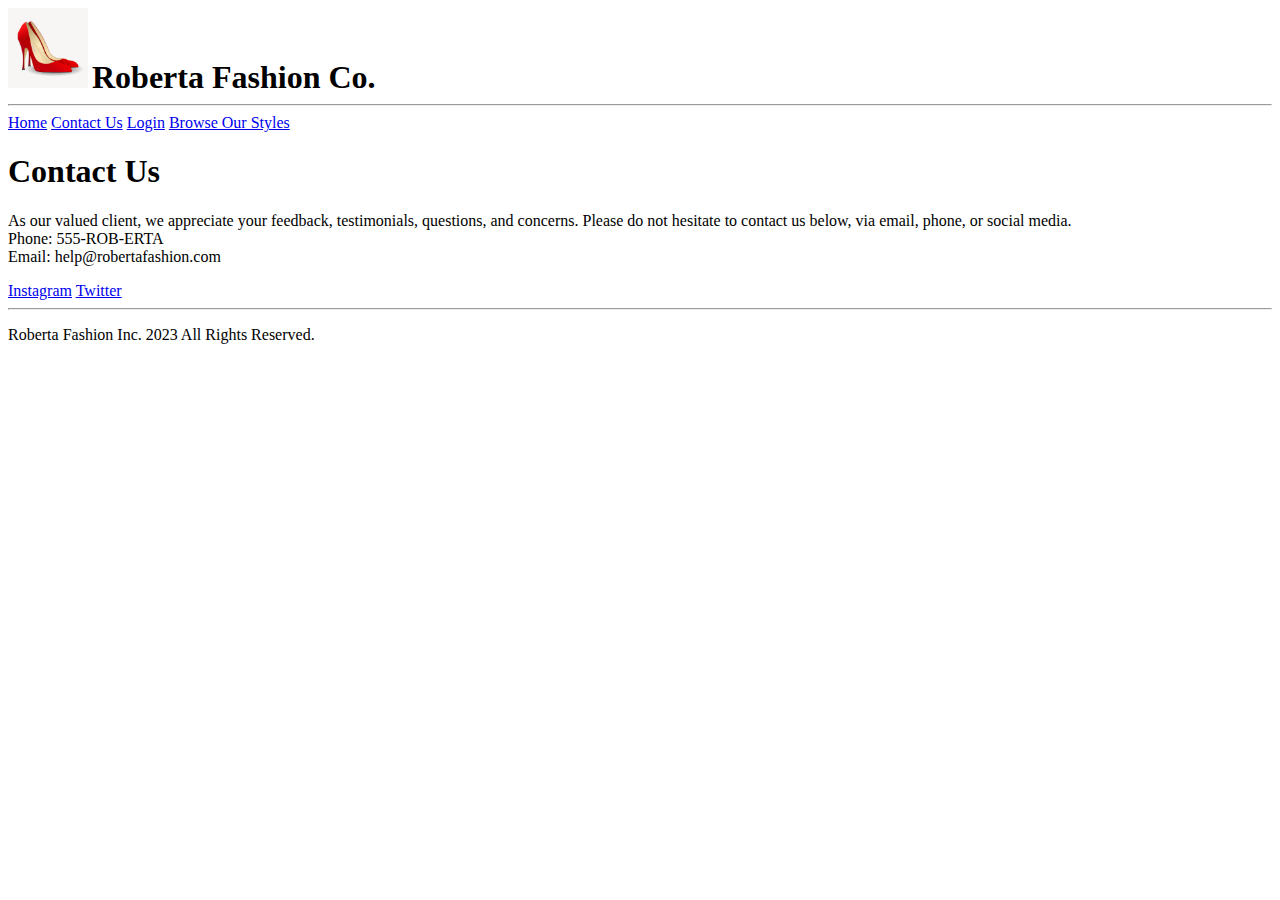
==== contact.html @ b545c3ed "wrong anchor for login.html" ====
<!-- contact.html -->
<!DOCTYPE html>
<html lang="en">
    <head>
        <meta charset="UTF-8">
        <title>Roberta Fashion</title>
        <link href="styles.css" rel="stylesheet" type="text/css">
    </head>
    <body>
        <header>
            <img src="assets/logo.jpeg" width="80px" height="80px">
            <h1 style="display:inline">Roberta Fashion Co.</h1>
        </header>
        <hr>
        <div style="display:inline" >
            <a href="index.html">Home</a>
            <a href="contact.html">Contact Us</a>
            <a href="login.html">Login</a>
            <a href="products.html">Browse Our Styles</a>
        </div>
        <main>
            <section class="contact">
                <h1>Contact Us</h1>
                <p>As our valued client, we appreciate your feedback, testimonials, questions, and concerns. Please do not hesitate to contact us below,
                    via email, phone, or social media.
                    <br>
                    Phone: 555-ROB-ERTA
                    <br>
                    Email: help@robertafashion.com
                </p>
                <a href="https://instagram.com">Instagram</a>
                <a href="https://twitter.com">Twitter</a>
            </section>
        </main>
        <hr>
        <footer>
            <div class="copyright">
                <p>Roberta Fashion Inc. 2023 All Rights Reserved.</p>
            </div>
        </footer>
    </body>
</html>
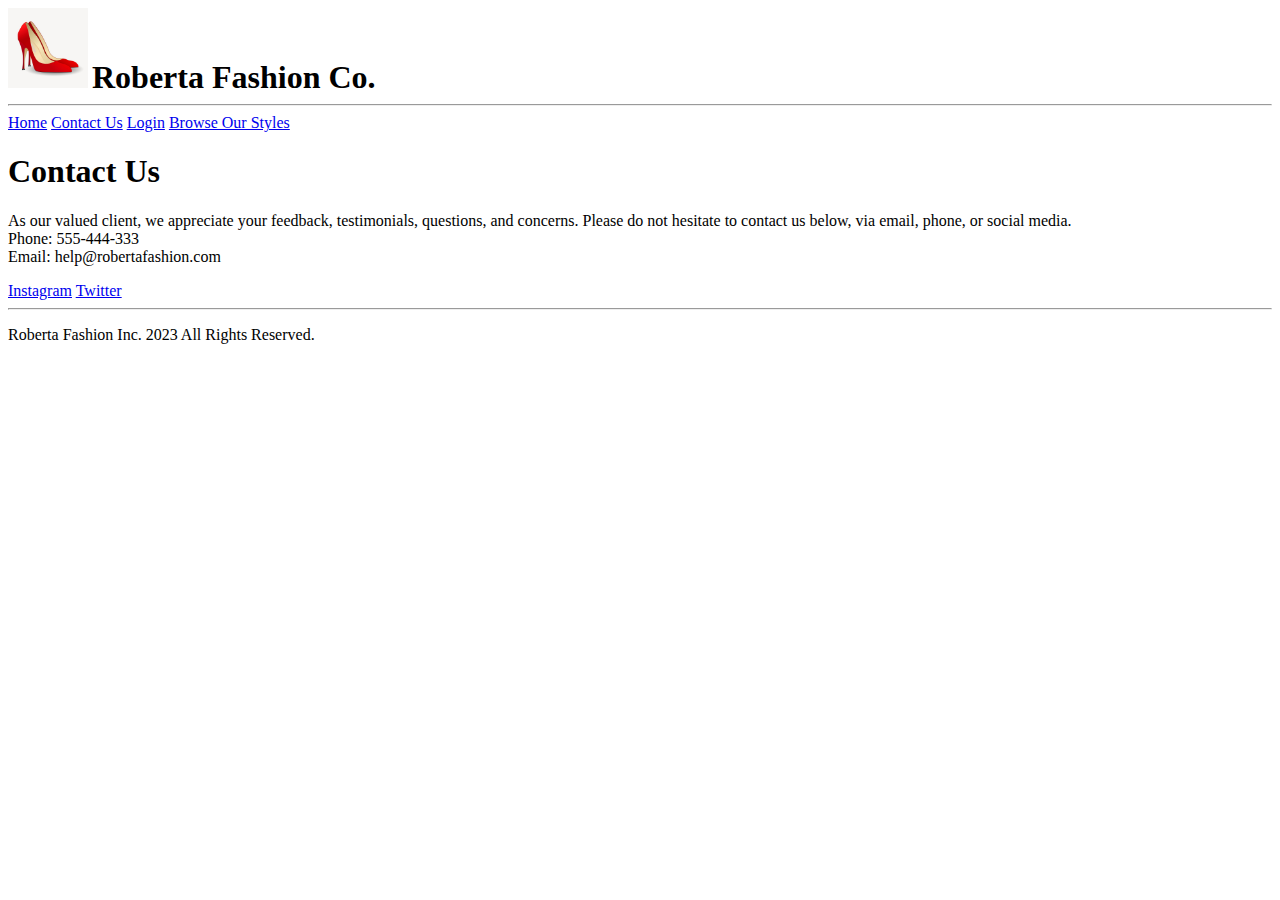
==== commit 9d83560f: "add some product and reviews" ====
--- a/contact.html
+++ b/contact.html
@@ -24,7 +24,7 @@
                 <p>As our valued client, we appreciate your feedback, testimonials, questions, and concerns. Please do not hesitate to contact us below,
                     via email, phone, or social media.
                     <br>
-                    Phone: 555-ROB-ERTA
+                    Phone: 555-444-333
                     <br>
                     Email: help@robertafashion.com
                 </p>
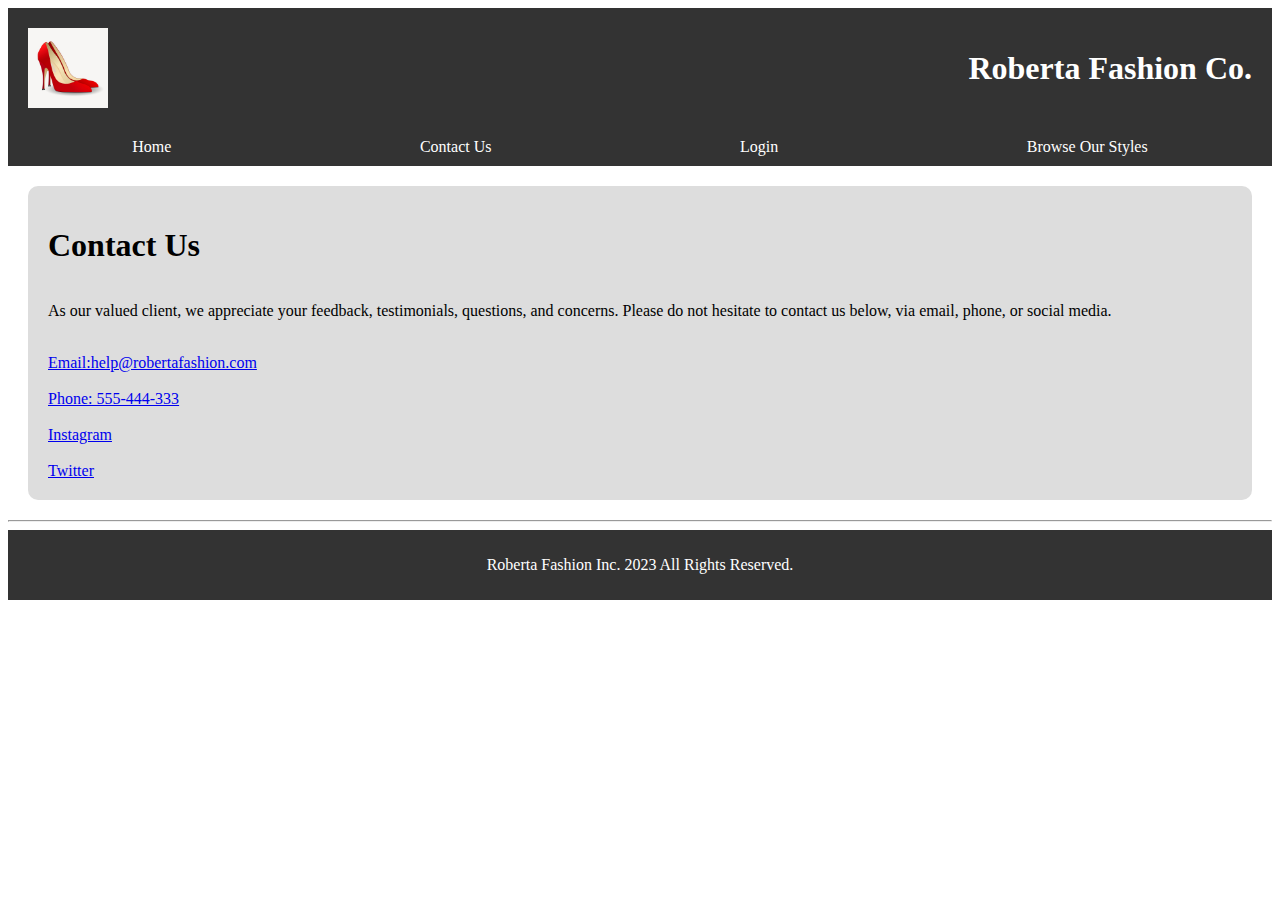
==== commit a7fb2fac: "#" ====
--- a/contact.html
+++ b/contact.html
@@ -11,8 +11,8 @@
             <img src="assets/logo.jpeg" width="80px" height="80px">
             <h1 style="display:inline">Roberta Fashion Co.</h1>
         </header>
-        <hr>
-        <div style="display:inline" >
+
+        <div>
             <a href="index.html">Home</a>
             <a href="contact.html">Contact Us</a>
             <a href="login.html">Login</a>
@@ -23,13 +23,15 @@
                 <h1>Contact Us</h1>
                 <p>As our valued client, we appreciate your feedback, testimonials, questions, and concerns. Please do not hesitate to contact us below,
                     via email, phone, or social media.
-                    <br>
-                    Phone: 555-444-333
-                    <br>
-                    Email: help@robertafashion.com
                 </p>
-                <a href="https://instagram.com">Instagram</a>
-                <a href="https://twitter.com">Twitter</a>
+                <br class="contact-method">
+                    <a href="mailto:help@robertafashion.com">Email:help@robertafashion.com</a>
+                <br class="contact-method">
+                    <a href="(+1)825-488-2472">Phone: 555-444-333</a>
+                <br class="contact-method">
+                    <a href="https://instagram.com">Instagram</a>
+                <br class="contact-method">
+                    <a href="https://twitter.com">Twitter</a>
             </section>
         </main>
         <hr>
--- a/styles.css
+++ b/styles.css
@@ -0,0 +1,201 @@
+/* styles.css */
+
+/* Header */
+header {
+    background-color: #333;
+    padding: 20px;
+    margin: 0;
+    display: flex;
+    justify-content: space-between;
+    align-items: center;
+}
+header h1 {
+    color: white;
+}
+/* Navigation Bar */
+div {
+    display: flex;
+    justify-content: space-around;
+    width: 100%;
+    background-color: #333;
+}
+
+div a {
+    padding: 10px 20px;
+    color: white;
+    text-decoration: none;
+}
+
+/* Main */
+.about-us {
+    display: flex;
+    flex-direction: column;
+    align-items: center;
+    background-color: #ddd;
+    padding: 20px;
+    margin: 20px;
+}
+
+.shop-now button {
+    background-color: #4CAF50;
+    color: white;
+    padding: 10px;
+    border: none;
+    border-radius: 5px;
+    margin: 20px;
+}
+
+.customer-reviews {
+    display: flex;
+    flex-direction: column;
+    background-color: #ddd;
+    padding: 20px;
+    margin: 20px;
+}
+
+/* Footer */
+footer {
+    background-color: #333;
+    padding: 10px;
+    margin: 0;
+    color: white;
+}
+
+
+
+/* Product List Section */
+.products {
+    background-color: #ddd;
+    padding: 20px;
+    margin: 20px;
+    display: grid;
+    grid-template-columns: repeat(auto-fit, minmax(300px, 1fr));
+    grid-gap: 20px;
+    justify-content: center;
+    
+}
+/* Product Styling */
+/* Product Container */
+.products td {
+    background-color: #f9f9f9;
+    padding: 20px;
+    margin: 20px;
+    border-radius: 10px;
+    text-align: center;
+}
+
+/* Product Image */
+.products img {
+    max-width: 100%;
+    border-radius: 8px;
+    margin-bottom: 10px;
+}
+
+/* Price Text */
+.products p {
+    color: #007BFF;
+    font-weight: bold;
+}
+
+/* Add to Cart Button */
+.products button {
+    background-color: #4CAF50;
+    color: white;
+    padding: 10px;
+    border-radius: 5px;
+    margin: 10px;
+    border: none;
+    cursor: pointer;
+}
+
+.products button:hover {
+    background-color: #45A049;
+}
+
+/* Hover Effect */
+.products td:hover {
+    background-color: #ffffff;
+}
+
+
+/* Contact Information Section */
+.contact {
+    display: flex;
+    flex-direction: column;
+    justify-content: flex-start;
+    align-items: flex-start;
+    background-color: #ddd;
+    padding: 20px;
+    margin: 20px;
+    border-radius: 10px;
+}
+
+.contact-method {
+    background-color: #ddd;
+    padding: 0;
+    margin: 0;
+    border-radius: 10px;
+}
+
+.contact-method a {
+    color: inherit;
+    text-decoration: none;
+}
+
+.contact-method a:hover {
+    color: #007BFF;
+    text-decoration: underline; }
+/* login*/
+.login {
+    display: flex;
+    flex-direction: column;
+    justify-content: center;
+    align-items: center;
+    background-color: #ddd;
+    padding: 20px;
+    margin: 20px;
+    border-radius: 10px
+}
+
+.login label {
+    display: block;
+    margin: 10px;
+}
+
+.login input[type="text"],
+.login input[type="password"] {
+    background-color: #fff;
+    padding: 10px;
+    margin: 10px;
+    border-radius: 5px;
+    border: 1px solid #ccc;
+    width: 100%;
+}
+
+.login button {
+    background-color: #4CAF50;
+    color: white;
+    padding: 10px;
+    margin: 10px;
+    border: none;
+    border-radius: 5px;
+    opacity: 0.5;
+    cursor: pointer;
+    transition: background-color 0.3s, opacity 0.3s;
+}
+
+.login button:hover {
+    background-color: #45A049;
+    opacity: 1.0;
+}
+
+/* Signup Link */
+.login a {
+    color: #007BFF;
+    text-decoration: none;
+    margin: 10px;
+}
+
+.login a:hover {
+    text-decoration: underline;
+}